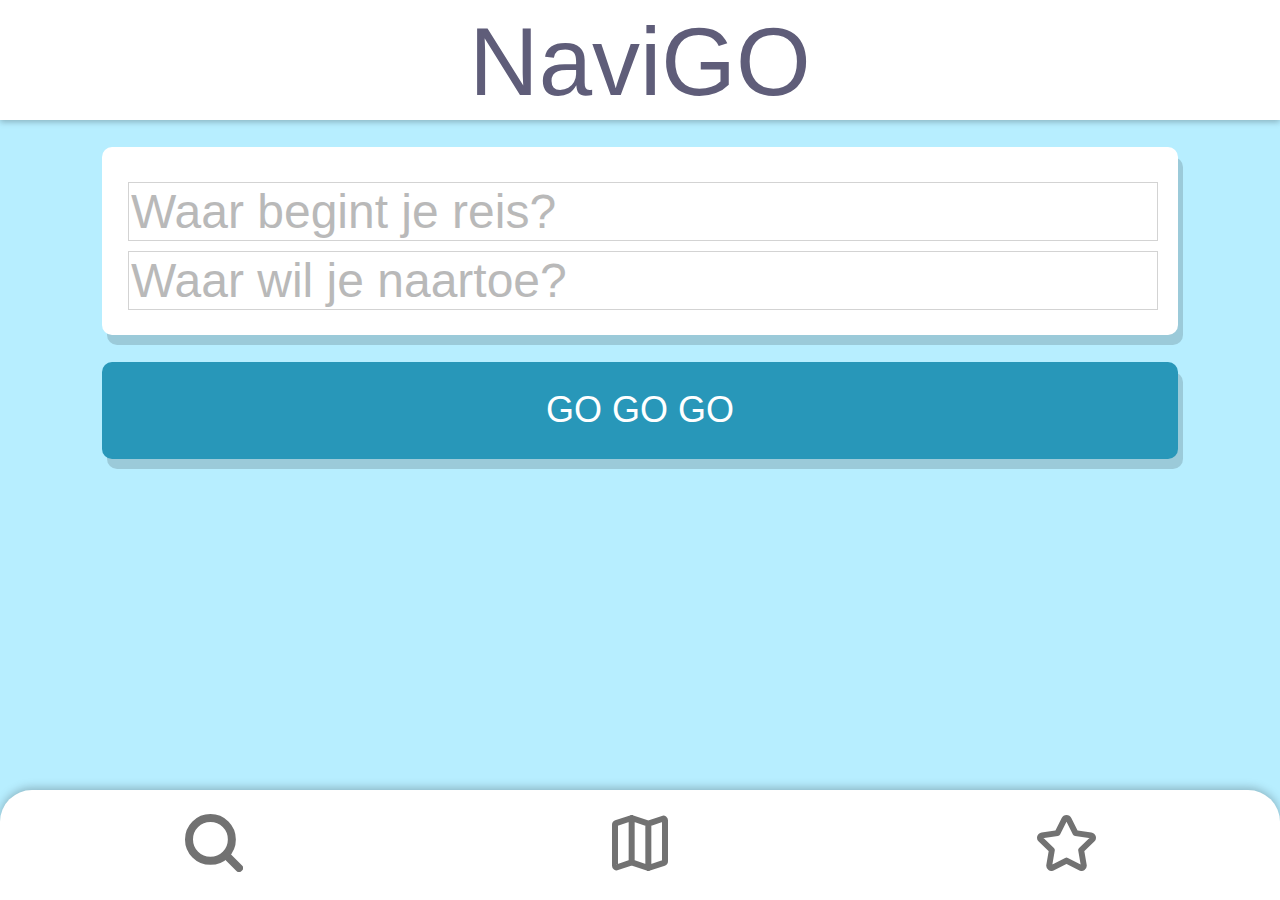
==== index.html @ e9487c72 "Add files via upload" ====
<!DOCTYPE html>
<html lang="en">

<head>
    <link rel="stylesheet" href="./styles.css">
    <title>NaviGO</title>
</head>

<body>
    <header>
        <div id="header-container">
            <div id="header-logo">NaviGO</div>
        </div>
    </header>
    <div class="main">
        <div class="filler"></div>
        <div class="route-input-container">
            <input type="text" class="route-input" id="route-input-end" placeholder="Waar begint je reis?">
            <input type="text" class="route-input" id="route-input-end" placeholder="Waar wil je naartoe?">
        </div>
        <div class="input-button" id="button">
            GO GO GO
        </div>
        <div class="route-container" id="route-container-1" style="display: none;">
            <img class="route-container-image" src="img/mapsConcept.png" alt="mapsConcept">
            <div class="route-container-content">
                <div class="route-container-rating">
                    <img class="route-rating-star-image" id="rating-star-1" src="img/Star.svg" alt="star">
                    <img class="route-rating-star-image" id="rating-star-2" src="img/Star.svg" alt="star">
                    <img class="route-rating-star-image" id="rating-star-3" src="img/Star.svg" alt="star">
                    <img class="route-rating-star-image" id="rating-star-4" src="img/Star.svg" alt="star">
                    <img class="route-rating-star-image" id="rating-star-5" src="img/Star.svg" alt="star">
                </div>
                <div class="route-container-text">20 min omrijden</div>
            </div>
        </div>
        <div class="route-container" id="route-container-2" style="display: none;">
            <img class="route-container-image" src="img/mapsConcept.png" alt="mapsConcept">
            <div class="route-container-content">
                <div class="route-container-rating">
                    <img class="route-rating-star-image" id="rating-star-1" src="img/Star.svg" alt="star">
                    <img class="route-rating-star-image" id="rating-star-2" src="img/Star.svg" alt="star">
                    <img class="route-rating-star-image" id="rating-star-3" src="img/Star.svg" alt="star">
                    <img class="route-rating-star-image" id="rating-star-4" src="img/Star.svg" alt="star">
                    <img class="route-rating-star-image" id="rating-star-5" src="img/Star.svg" alt="star">
                </div>
                <div class="route-container-text">10 min omrijden</div>
            </div>
        </div>
        <div class="filler"></div>
    </div>
    <footer>
        <nav id="bottom-nav">
            <div id="search-button-container" onclick="location.href='index.html'">
                <img src="./img/search.svg" alt="Search Picture" id="search-picture">
            </div>
            <div id="map-button-container" onclick="location.href='map.html'">
                <img src="./img/map.svg" alt="Maps Picture" id="maps-picture">
            </div>
            <div id="rate-button-container" onclick="location.href='rate.html'">
                <img src="./img/star-nav.svg" alt="Activities Picture" id="rate-picture">
            </div>
        </nav>
    </footer>
    <script src="script.js"></script>
</body>

</html>

<div class="route-container" id="route-container-3" style="display: none;">
    <img class="route-container-image" src="img/mapsConcept.png" alt="mapsConcept">
    <div class="route-container-content">
        <div class="route-container-rating">
            <img class="route-rating-star-image" id="rating-star-1" src="img/Star.svg" alt="star">
            <img class="route-rating-star-image" id="rating-star-2" src="img/Star.svg" alt="star">
            <img class="route-rating-star-image" id="rating-star-3" src="img/Star.svg" alt="star">
            <img class="route-rating-star-image" id="rating-star-4" src="img/Star.svg" alt="star">
            <img class="route-rating-star-image" id="rating-star-5" src="img/Star.svg" alt="star">
        </div>
        <div class="route-container-text">25 min omrijden</div>
    </div>
</div>
<div class="route-container" id="route-container-4" style="display: none;">
    <img class="route-container-image" src="img/mapsConcept.png" alt="mapsConcept">
    <div class="route-container-content">
        <div class="route-container-rating">
            <img class="route-rating-star-image" id="rating-star-1" src="img/Star.svg" alt="star">
            <img class="route-rating-star-image" id="rating-star-2" src="img/Star.svg" alt="star">
            <img class="route-rating-star-image" id="rating-star-3" src="img/Star.svg" alt="star">
            <img class="route-rating-star-image" id="rating-star-4" src="img/Star.svg" alt="star">
            <img class="route-rating-star-image" id="rating-star-5" src="img/Star.svg" alt="star">
        </div>
        <div class="route-container-text">30 min omrijden</div>
    </div>
</div>
<div class="route-container" id="route-container-4" style="display: none;">
    <img class="route-container-image" src="img/mapsConcept.png" alt="mapsConcept">
    <div class="route-container-content">
        <div class="route-container-rating">
            <img class="route-rating-star-image" id="rating-star-1" src="img/Star.svg" alt="star">
            <img class="route-rating-star-image" id="rating-star-2" src="img/Star.svg" alt="star">
            <img class="route-rating-star-image" id="rating-star-3" src="img/Star.svg" alt="star">
            <img class="route-rating-star-image" id="rating-star-4" src="img/Star.svg" alt="star">
            <img class="route-rating-star-image" id="rating-star-5" src="img/Star.svg" alt="star">
        </div>
        <div class="route-container-text">30 min omrijden</div>
    </div>
</div>
<div class="route-container" id="route-container-4" style="display: none;">
    <img class="route-container-image" src="img/mapsConcept.png" alt="mapsConcept">
    <div class="route-container-content">
        <div class="route-container-rating">
            <img class="route-rating-star-image" id="rating-star-1" src="img/Star.svg" alt="star">
            <img class="route-rating-star-image" id="rating-star-2" src="img/Star.svg" alt="star">
            <img class="route-rating-star-image" id="rating-star-3" src="img/Star.svg" alt="star">
            <img class="route-rating-star-image" id="rating-star-4" src="img/Star.svg" alt="star">
            <img class="route-rating-star-image" id="rating-star-5" src="img/Star.svg" alt="star">
        </div>
        <div class="route-container-text">30 min omrijden</div>
    </div>
</div>
---- styles.css ----
html,
body {
    margin: 0;
    padding: 0;
}

body {
    font-family: Arial, Helvetica, sans-serif;
    background-color: #B7EEFF;
}

/* Style of the header */
header {
    display: flex;
    justify-content: space-between;
    align-items: center;
    justify-content: center;
    width: 100%;
    margin: 0;
    height: 120px;
    box-shadow: 0px 2px 6px rgba(0, 0, 0, 0.25);
    position: fixed;
    top: 0;
    left: 0;
    right: 0;
    z-index: 999;
    background-color: white;
}

#header-logo {
    height: 106px;
    font-weight: 400;
    font-size: 96px;
    text-align: center;
    font-family: Arial;
    color: #5F5D79;
}

.main {
    display: flex;
    height: 100%;
    width: 100%;
    background-color: #B7EEFF;
    text-align: center;
    align-items: center;
    flex-direction: column;
    overflow: scroll;
}

.filler {
    width: 100%;
    height: 120px;
}

.sub-titel,
.sub-titel-rating {
    font-weight: 400;
    font-size: 36px;
    color: #000000;
    margin-top: 2em;
}

.sub-titel-rating {
    margin-top: 2em;
}

.route-input-container {
    display: flex;
    margin: 3vh 0 0 0;
    width: 80vw;
    height: fit-content;
    background: #FFFFFF;
    box-shadow: 5px 10px 0px rgba(0, 0, 0, 0.15);
    border-radius: 10px;
    flex-direction: column;
    padding: 2%;
}

.route-container {
    margin: 3vh 0 0 0;
    width: 80vw;
    height: 12vh;
    background: #FFFFFF;
    box-shadow: 5px 10px 0px rgba(0, 0, 0, 0.15);
    border-radius: 10px;
    flex-direction: row;
    padding: 2%;
}

.route-input {
    width: 100%;
    border: 1px solid lightgray;
    font-size: 3em;
    margin-top: .2em;
}

input[type="text"]:focus {
    outline: none;
    border-color: #B7EEFF;
    box-shadow: 0 0 10px #B7EEFF;
}

.input-button {
    display: flex;
    margin: 3vh 0 0 0;
    width: 80vw;
    height: 5vh;
    background: #2897b9;
    box-shadow: 5px 10px 0px rgba(0, 0, 0, 0.15);
    border-radius: 10px;
    padding: 2%;
    color: white;
    font: bolder;
    font-size: 4vh;
    align-items: center;
    justify-content: center;
}

.input-button:active {
    position: relative;
    left: 5px;
    top: 5px;
    padding: 2%;
    box-shadow: 0px 2px 0px rgba(0, 0, 0, 0.1);
}

::placeholder {
    opacity: 0.5;
}

.route-container-image {
    height: 100%;
    border-radius: 10px;
}

.route-container-rating {
    display: flex;
    padding: 5%;
    width: fit-content;
}

.route-container-content {
    display: flexbox;
    align-items: baseline;
}

.route-rating-star-image {
    height: 3em;
}

.route-container-text {
    font-weight: 400;
    font-size: 2em;
    color: #000000;
}

.rate-container {
    display: flex;
    margin: 3vh 0 0 0;
    width: 80vw;
    height: 12vh;
    background: #FFFFFF;
    box-shadow: 5px 10px 0px rgba(0, 0, 0, 0.15);
    border-radius: 10px;
    flex-direction: row;
    padding: 2%;
}

.rate-container-rating {
    display: flex;
    align-items: center;
    justify-content: space-between;
    margin: auto;
}

.rate-rating-star-image {
    height: 8em;
}

#rate-input {
    display: flex;
    width: 100%;
}

#map {
    height: 80%;
    width: 90%;
    margin: 150px 0px 150px 0px;
    overflow: hidden !important;
    position: absolute !important;
    box-sizing: border-box;
    -moz-box-sizing: border-box;
    -webkit-box-sizing: border-box;
    border: 3px solid lightgrey;
    border-radius: 20px;
}

footer {
    position: fixed;
    bottom: 0;
    width: 100%;
    background-color: #ffffff;
    height: 110px;
    display: flex;
    align-items: center;
    justify-content: space-around;
    box-shadow: 0px -2px 10px rgba(0, 0, 0, .25);
    z-index: 1;
    border-radius: 2em 2em 0em 0em;
}

#bottom-nav {
    width: 100%;
    display: flex;
    align-items: center;
    justify-content: space-around;
}

#bottom-nav a {
    color: #0059A8;
    text-decoration: none;
    font-size: 1.2em;
}
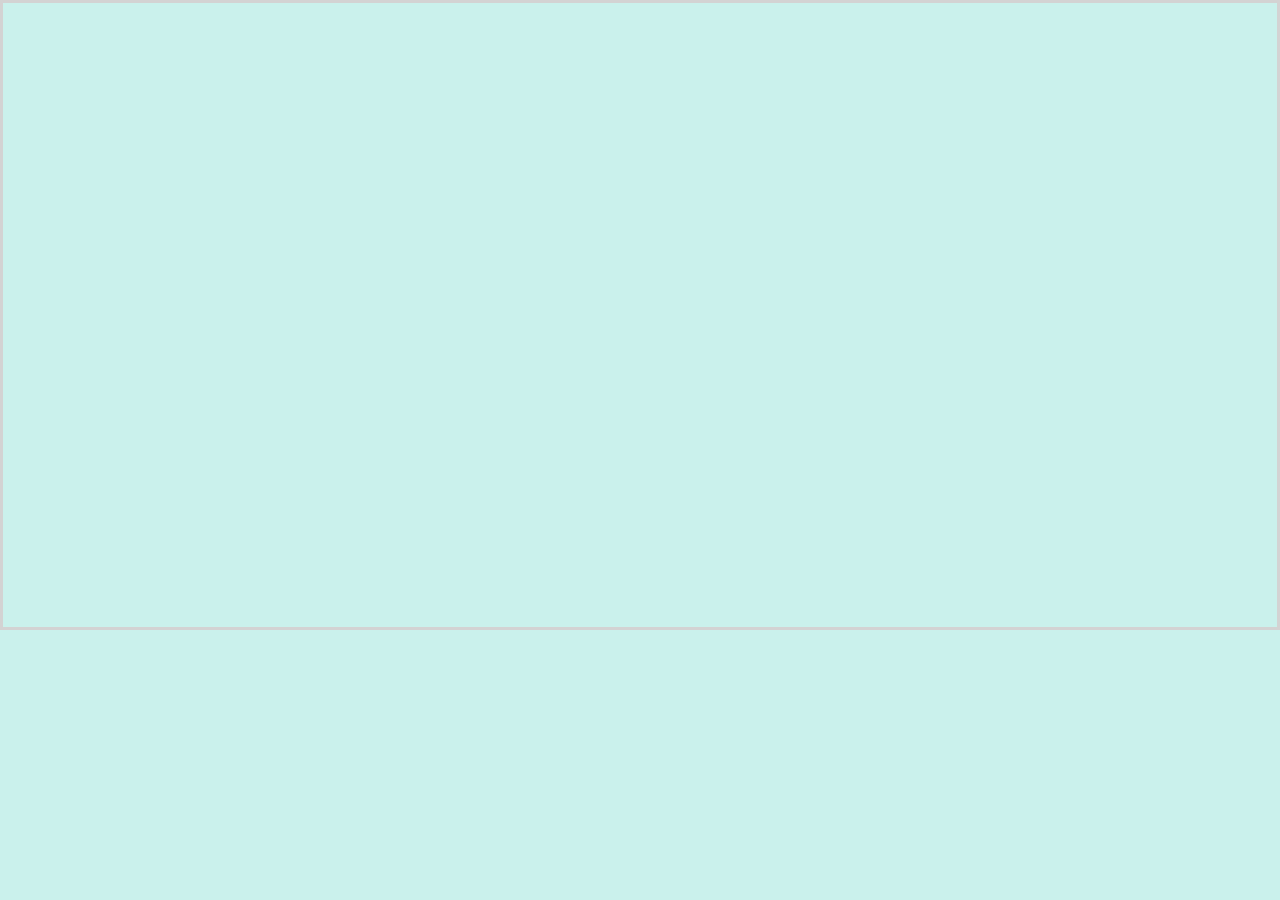
==== commit 04c16d80: "." ====
--- a/index.html
+++ b/index.html
@@ -1,121 +1,23 @@
 <!DOCTYPE html>
-<html lang="en">
+<html>
 
 <head>
-    <link rel="stylesheet" href="./styles.css">
-    <title>NaviGO</title>
+    <title>Graph Of The Heart</title>
+    <script src="https://cdn.jsdelivr.net/npm/chart.js"></script>
+    <link rel="stylesheet" href="styles.css">
 </head>
 
 <body>
-    <header>
-        <div id="header-container">
-            <div id="header-logo">NaviGO</div>
+    <div class="main">
+        <div class="map" id="map"></div>
+        <div class="canvas" id="canvas">
+            <canvas id="heart-rate-chart-1"></canvas>
         </div>
-    </header>
-    <div class="main">
-        <div class="filler"></div>
-        <div class="route-input-container">
-            <input type="text" class="route-input" id="route-input-end" placeholder="Waar begint je reis?">
-            <input type="text" class="route-input" id="route-input-end" placeholder="Waar wil je naartoe?">
-        </div>
-        <div class="input-button" id="button">
-            GO GO GO
-        </div>
-        <div class="route-container" id="route-container-1" style="display: none;">
-            <img class="route-container-image" src="img/mapsConcept.png" alt="mapsConcept">
-            <div class="route-container-content">
-                <div class="route-container-rating">
-                    <img class="route-rating-star-image" id="rating-star-1" src="img/Star.svg" alt="star">
-                    <img class="route-rating-star-image" id="rating-star-2" src="img/Star.svg" alt="star">
-                    <img class="route-rating-star-image" id="rating-star-3" src="img/Star.svg" alt="star">
-                    <img class="route-rating-star-image" id="rating-star-4" src="img/Star.svg" alt="star">
-                    <img class="route-rating-star-image" id="rating-star-5" src="img/Star.svg" alt="star">
-                </div>
-                <div class="route-container-text">20 min omrijden</div>
-            </div>
-        </div>
-        <div class="route-container" id="route-container-2" style="display: none;">
-            <img class="route-container-image" src="img/mapsConcept.png" alt="mapsConcept">
-            <div class="route-container-content">
-                <div class="route-container-rating">
-                    <img class="route-rating-star-image" id="rating-star-1" src="img/Star.svg" alt="star">
-                    <img class="route-rating-star-image" id="rating-star-2" src="img/Star.svg" alt="star">
-                    <img class="route-rating-star-image" id="rating-star-3" src="img/Star.svg" alt="star">
-                    <img class="route-rating-star-image" id="rating-star-4" src="img/Star.svg" alt="star">
-                    <img class="route-rating-star-image" id="rating-star-5" src="img/Star.svg" alt="star">
-                </div>
-                <div class="route-container-text">10 min omrijden</div>
-            </div>
-        </div>
-        <div class="filler"></div>
     </div>
-    <footer>
-        <nav id="bottom-nav">
-            <div id="search-button-container" onclick="location.href='index.html'">
-                <img src="./img/search.svg" alt="Search Picture" id="search-picture">
-            </div>
-            <div id="map-button-container" onclick="location.href='map.html'">
-                <img src="./img/map.svg" alt="Maps Picture" id="maps-picture">
-            </div>
-            <div id="rate-button-container" onclick="location.href='rate.html'">
-                <img src="./img/star-nav.svg" alt="Activities Picture" id="rate-picture">
-            </div>
-        </nav>
-    </footer>
+    <!-- Load the Google Maps API -->
+    <script src="https://maps.googleapis.com/maps/api/js?key=AIzaSyAjRUMRXSpCJf3lYmUQtQConFMiKx3epz8"></script>
+    <!-- Load scrip.js -->
     <script src="script.js"></script>
 </body>
 
-</html>
-
-<div class="route-container" id="route-container-3" style="display: none;">
-    <img class="route-container-image" src="img/mapsConcept.png" alt="mapsConcept">
-    <div class="route-container-content">
-        <div class="route-container-rating">
-            <img class="route-rating-star-image" id="rating-star-1" src="img/Star.svg" alt="star">
-            <img class="route-rating-star-image" id="rating-star-2" src="img/Star.svg" alt="star">
-            <img class="route-rating-star-image" id="rating-star-3" src="img/Star.svg" alt="star">
-            <img class="route-rating-star-image" id="rating-star-4" src="img/Star.svg" alt="star">
-            <img class="route-rating-star-image" id="rating-star-5" src="img/Star.svg" alt="star">
-        </div>
-        <div class="route-container-text">25 min omrijden</div>
-    </div>
-</div>
-<div class="route-container" id="route-container-4" style="display: none;">
-    <img class="route-container-image" src="img/mapsConcept.png" alt="mapsConcept">
-    <div class="route-container-content">
-        <div class="route-container-rating">
-            <img class="route-rating-star-image" id="rating-star-1" src="img/Star.svg" alt="star">
-            <img class="route-rating-star-image" id="rating-star-2" src="img/Star.svg" alt="star">
-            <img class="route-rating-star-image" id="rating-star-3" src="img/Star.svg" alt="star">
-            <img class="route-rating-star-image" id="rating-star-4" src="img/Star.svg" alt="star">
-            <img class="route-rating-star-image" id="rating-star-5" src="img/Star.svg" alt="star">
-        </div>
-        <div class="route-container-text">30 min omrijden</div>
-    </div>
-</div>
-<div class="route-container" id="route-container-4" style="display: none;">
-    <img class="route-container-image" src="img/mapsConcept.png" alt="mapsConcept">
-    <div class="route-container-content">
-        <div class="route-container-rating">
-            <img class="route-rating-star-image" id="rating-star-1" src="img/Star.svg" alt="star">
-            <img class="route-rating-star-image" id="rating-star-2" src="img/Star.svg" alt="star">
-            <img class="route-rating-star-image" id="rating-star-3" src="img/Star.svg" alt="star">
-            <img class="route-rating-star-image" id="rating-star-4" src="img/Star.svg" alt="star">
-            <img class="route-rating-star-image" id="rating-star-5" src="img/Star.svg" alt="star">
-        </div>
-        <div class="route-container-text">30 min omrijden</div>
-    </div>
-</div>
-<div class="route-container" id="route-container-4" style="display: none;">
-    <img class="route-container-image" src="img/mapsConcept.png" alt="mapsConcept">
-    <div class="route-container-content">
-        <div class="route-container-rating">
-            <img class="route-rating-star-image" id="rating-star-1" src="img/Star.svg" alt="star">
-            <img class="route-rating-star-image" id="rating-star-2" src="img/Star.svg" alt="star">
-            <img class="route-rating-star-image" id="rating-star-3" src="img/Star.svg" alt="star">
-            <img class="route-rating-star-image" id="rating-star-4" src="img/Star.svg" alt="star">
-            <img class="route-rating-star-image" id="rating-star-5" src="img/Star.svg" alt="star">
-        </div>
-        <div class="route-container-text">30 min omrijden</div>
-    </div>
-</div>+</html>--- a/styles.css
+++ b/styles.css
@@ -1,223 +1,33 @@
 html,
 body {
+    height: 100%;
     margin: 0;
-    padding: 0;
-}
-
-body {
-    font-family: Arial, Helvetica, sans-serif;
-    background-color: #B7EEFF;
-}
-
-/* Style of the header */
-header {
-    display: flex;
-    justify-content: space-between;
-    align-items: center;
-    justify-content: center;
-    width: 100%;
-    margin: 0;
-    height: 120px;
-    box-shadow: 0px 2px 6px rgba(0, 0, 0, 0.25);
-    position: fixed;
-    top: 0;
-    left: 0;
-    right: 0;
-    z-index: 999;
-    background-color: white;
-}
-
-#header-logo {
-    height: 106px;
-    font-weight: 400;
-    font-size: 96px;
-    text-align: center;
-    font-family: Arial;
-    color: #5F5D79;
+    background-color: #caf1ec;
 }
 
 .main {
     display: flex;
+    flex-direction: column;
     height: 100%;
-    width: 100%;
-    background-color: #B7EEFF;
-    text-align: center;
-    align-items: center;
-    flex-direction: column;
-    overflow: scroll;
 }
 
-.filler {
+.map {
+    height: 70%;
     width: 100%;
-    height: 120px;
-}
-
-.sub-titel,
-.sub-titel-rating {
-    font-weight: 400;
-    font-size: 36px;
-    color: #000000;
-    margin-top: 2em;
-}
-
-.sub-titel-rating {
-    margin-top: 2em;
-}
-
-.route-input-container {
-    display: flex;
-    margin: 3vh 0 0 0;
-    width: 80vw;
-    height: fit-content;
-    background: #FFFFFF;
-    box-shadow: 5px 10px 0px rgba(0, 0, 0, 0.15);
-    border-radius: 10px;
-    flex-direction: column;
-    padding: 2%;
-}
-
-.route-container {
-    margin: 3vh 0 0 0;
-    width: 80vw;
-    height: 12vh;
-    background: #FFFFFF;
-    box-shadow: 5px 10px 0px rgba(0, 0, 0, 0.15);
-    border-radius: 10px;
-    flex-direction: row;
-    padding: 2%;
-}
-
-.route-input {
-    width: 100%;
-    border: 1px solid lightgray;
-    font-size: 3em;
-    margin-top: .2em;
-}
-
-input[type="text"]:focus {
-    outline: none;
-    border-color: #B7EEFF;
-    box-shadow: 0 0 10px #B7EEFF;
-}
-
-.input-button {
-    display: flex;
-    margin: 3vh 0 0 0;
-    width: 80vw;
-    height: 5vh;
-    background: #2897b9;
-    box-shadow: 5px 10px 0px rgba(0, 0, 0, 0.15);
-    border-radius: 10px;
-    padding: 2%;
-    color: white;
-    font: bolder;
-    font-size: 4vh;
-    align-items: center;
-    justify-content: center;
-}
-
-.input-button:active {
-    position: relative;
-    left: 5px;
-    top: 5px;
-    padding: 2%;
-    box-shadow: 0px 2px 0px rgba(0, 0, 0, 0.1);
-}
-
-::placeholder {
-    opacity: 0.5;
-}
-
-.route-container-image {
-    height: 100%;
-    border-radius: 10px;
-}
-
-.route-container-rating {
-    display: flex;
-    padding: 5%;
-    width: fit-content;
-}
-
-.route-container-content {
-    display: flexbox;
-    align-items: baseline;
-}
-
-.route-rating-star-image {
-    height: 3em;
-}
-
-.route-container-text {
-    font-weight: 400;
-    font-size: 2em;
-    color: #000000;
-}
-
-.rate-container {
-    display: flex;
-    margin: 3vh 0 0 0;
-    width: 80vw;
-    height: 12vh;
-    background: #FFFFFF;
-    box-shadow: 5px 10px 0px rgba(0, 0, 0, 0.15);
-    border-radius: 10px;
-    flex-direction: row;
-    padding: 2%;
-}
-
-.rate-container-rating {
-    display: flex;
-    align-items: center;
-    justify-content: space-between;
-    margin: auto;
-}
-
-.rate-rating-star-image {
-    height: 8em;
-}
-
-#rate-input {
-    display: flex;
-    width: 100%;
-}
-
-#map {
-    height: 80%;
-    width: 90%;
-    margin: 150px 0px 150px 0px;
     overflow: hidden !important;
     position: absolute !important;
     box-sizing: border-box;
     -moz-box-sizing: border-box;
     -webkit-box-sizing: border-box;
     border: 3px solid lightgrey;
-    border-radius: 20px;
+    flex: 1;
 }
 
-footer {
+.canvas {
+    width: 100%;
+    height: 30%;
     position: fixed;
     bottom: 0;
-    width: 100%;
-    background-color: #ffffff;
-    height: 110px;
-    display: flex;
-    align-items: center;
-    justify-content: space-around;
-    box-shadow: 0px -2px 10px rgba(0, 0, 0, .25);
-    z-index: 1;
-    border-radius: 2em 2em 0em 0em;
-}
-
-#bottom-nav {
-    width: 100%;
-    display: flex;
-    align-items: center;
-    justify-content: space-around;
-}
-
-#bottom-nav a {
-    color: #0059A8;
-    text-decoration: none;
-    font-size: 1.2em;
+    flex: 1;
+    font-size: 20px;
 }